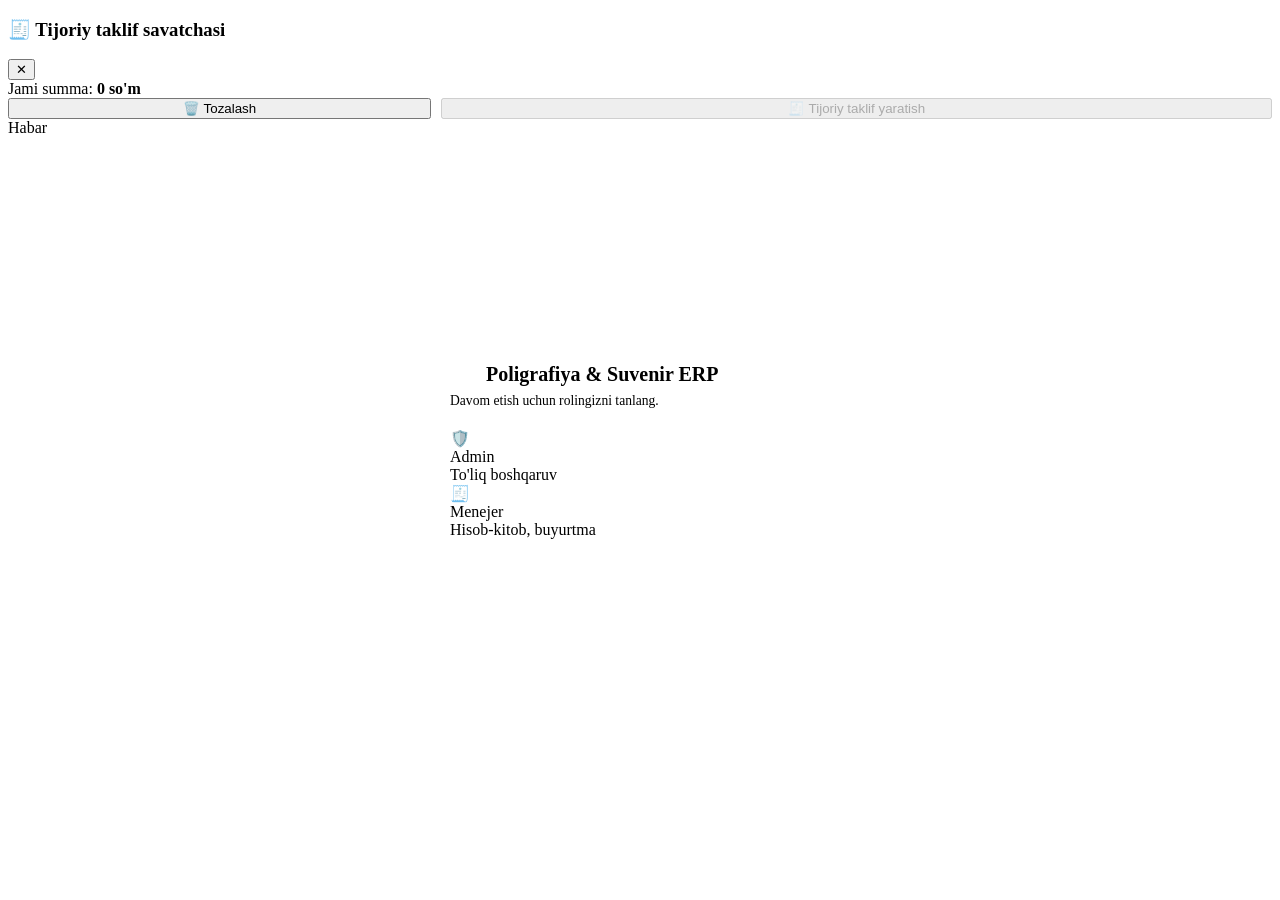
==== umumiy/index.template.html @ af69cc4c "Avto: suvenir, umumiy - 4 ta fayl - bolimlar/suvenir/suvenir.js - index.html - umumiy/core.css - umu" ====
<!DOCTYPE html>
<html lang="uz">
<head>
    <meta charset="UTF-8">
    <meta name="viewport" content="width=device-width, initial-scale=1.0">
    <title>Bosmaxona ERP v3.8 - To'liq Versiya</title>
    <link rel="preconnect" href="https://fonts.googleapis.com">
    <link href="https://fonts.googleapis.com/css2?family=Big+Shoulders+Display:wght@600;700;800&family=Inter:wght@400;500;600;700&family=IBM+Plex+Mono:wght@500;600;700&display=swap" rel="stylesheet">
    <link rel="stylesheet" href="umumiy/core.css">
    <link rel="stylesheet" href="bolimlar/poligrafiya/poligrafiya.css">
    <link rel="stylesheet" href="bolimlar/suvenir/suvenir.css">
    <link rel="stylesheet" href="bolimlar/textile/textile.css">
    <link rel="stylesheet" href="bolimlar/sifravoy/sifravoy.css">
    <link rel="stylesheet" href="bolimlar/ofset/ofset.css">
    <link rel="stylesheet" href="bolimlar/reklama/reklama.css">
    <link rel="stylesheet" href="bolimlar/qogoz/qogoz.css">
</head>
<body>

<!-- KIRISH DARVOZASI: tizimning qolgan qismi shundan keyingina ko'rinadi -->
<div id="loginGateScreen" style="position:fixed; inset:0; z-index:9999; background:var(--bg-main); display:flex; align-items:center; justify-content:center; padding:20px;">
    <div style="width:100%; max-width:380px; background:var(--surface); border:1.5px solid var(--border); border-radius:var(--radius); box-shadow:var(--shadow); padding:32px 28px;">
        <div style="display:flex; align-items:center; gap:10px; margin-bottom:6px;">
            <svg width="26" height="26" viewBox="0 0 26 26" fill="none" xmlns="http://www.w3.org/2000/svg"><circle cx="13" cy="13" r="10.5" stroke="var(--ink)" stroke-width="2"/><line x1="13" y1="0" x2="13" y2="26" stroke="var(--ink)" stroke-width="1.4"/><line x1="0" y1="13" x2="26" y2="13" stroke="var(--ink)" stroke-width="1.4"/><circle cx="13" cy="13" r="3.4" fill="var(--magenta)"/></svg>
            <h1 style="font-family: var(--font-display); font-size: 1.25rem; margin:0;">Poligrafiya & Suvenir ERP</h1>
        </div>

        <!-- 1-QADAM: rol tanlash — Admin yoki Menejer kartochkasi -->
        <div id="loginRoleStep">
            <p style="color:var(--text-muted); font-size:0.85rem; margin:0 0 20px;">Davom etish uchun rolingizni tanlang.</p>
            <div class="login-role-grid">
                <div class="login-role-card login-role-admin" onclick="selectLoginRole('admin')">
                    <div class="login-role-icon">🛡️</div>
                    <div class="login-role-name">Admin</div>
                    <div class="login-role-desc">To'liq boshqaruv</div>
                </div>
                <div class="login-role-card login-role-menejer" onclick="selectLoginRole('menejer')">
                    <div class="login-role-icon">🧾</div>
                    <div class="login-role-name">Menejer</div>
                    <div class="login-role-desc">Hisob-kitob, buyurtma</div>
                </div>
            </div>
        </div>

        <!-- 2-QADAM: tanlangan rol uchun PIN kod kiritish -->
        <div id="loginPinStep" style="display:none;">
            <div class="login-pin-step-head">
                <span class="login-pin-role-badge" id="loginSelectedRoleLabel"></span>
                <button type="button" class="login-pin-back-btn" onclick="backToLoginRoleStep()">⬅️ Boshqa rol</button>
            </div>
            <div class="form-group" style="margin-bottom:10px;">
                <label>PIN kod (parol)</label>
                <input type="password" id="loginPinInput" placeholder="••••" inputmode="numeric" autocomplete="current-password" onkeydown="if(event.key==='Enter'){ attemptLoginGate(); }">
            </div>
            <div id="loginErrorMsg" style="display:none; color:var(--magenta); font-size:0.82rem; font-weight:600; margin-bottom:12px;"></div>
            <button class="btn" style="width:100%;" onclick="attemptLoginGate()">Kirish</button>
        </div>
    </div>
</div>

<div class="container" id="appContainer" style="display:none;">
    <div class="header">
        <h1 onclick="goToLoginLandingScreen()" style="cursor:pointer;" title="Bosh sahifaga qaytish"><svg class="regmark" width="26" height="26" viewBox="0 0 26 26" fill="none" xmlns="http://www.w3.org/2000/svg"><circle cx="13" cy="13" r="10.5" stroke="var(--ink)" stroke-width="2"/><line x1="13" y1="0" x2="13" y2="26" stroke="var(--ink)" stroke-width="1.4"/><line x1="0" y1="13" x2="26" y2="13" stroke="var(--ink)" stroke-width="1.4"/><circle cx="13" cy="13" r="3.4" fill="var(--magenta)"/></svg> Poligrafiya & Suvenir ERP <span style="font-family: var(--font-mono); font-size: 0.75rem; color: var(--text-muted); font-weight: 600; letter-spacing: 0; text-transform: none;">v3.8</span></h1>
        <div style="display:flex; align-items:center; gap:10px;">
            <button class="btn btn-outline" id="globalBackBtn" onclick="goBackScreen()">⬅️ Orqaga</button>
            <span id="currentUserBadge" onclick="logoutUser()" style="display:none; cursor:pointer; font-size:0.78rem; font-weight:600; color:var(--text-muted); background:var(--bg-soft, #f1f5f9); padding:6px 12px; border-radius:8px; white-space:nowrap;" title="Chiqish uchun bosing"></span>
            <button class="btn btn-warning" id="quoteCartBtn" onclick="handleQuoteButtonClick()">🧾 Tijoriy taklif<span id="quoteCartBadge" class="quote-badge" style="display:none;">0</span></button>
            <button class="btn btn-secondary" onclick="openReportsScreen()">📊 Hisobotlar</button>
        </div>
    </div>

    <!-- Biror bo'lim xatolik tufayli yuklanmasa, shu yerda ogohlantirish chiqadi (umumiy/yordamchi.js) -->
    <div id="bolimXatoBanner" style="display:none;"></div>

    <!-- MAIN DASHBOARD -->
    <div id="selectionScreen">
        <div class="search-box">
            <input type="text" id="searchInput" placeholder="Mahsulot nomini kiriting..." oninput="filterProducts()">
        </div>

        <!-- @include poligrafiya/grid -->

        <!-- @include textile/grid -->

        <!-- @include suvenir/grid -->

        <!-- @include reklama/grid -->

        <!-- @include ofset/grid -->

        <!-- @include sifravoy/grid -->
    </div>

    <!-- KALKULYATOR EKRANI -->
    <div id="calcScreen" class="screen">
        <h2 id="currentProductName" style="margin-bottom: 20px; color: var(--primary);"></h2>
        
        <div class="calc-grid">
            <div id="dynamicForm"></div>

            <div class="right-panel-col" id="rightPanelColumn">
                <!-- Dinamik o'ng panel yoki natija -->
            </div>
        </div>
    </div>

    <!-- ADMIN PANEL EKRANI -->
    <div id="adminScreen" class="screen">
        <div id="adminCategorySelection">
            <div style="margin-bottom:12px;">
                <button class="btn btn-warning" id="addCustomProductBtn" style="white-space:nowrap;" onclick="openAddCustomProduct()">➕ Yangi mahsulot qo'shish</button>
            </div>
            <div id="adminCategoryGridContainer"></div>
            <div id="adminCatEmptyState" class="admin-cat-empty" style="display:none;">🔍 Hech narsa topilmadi. Qidiruvni tekshiring.</div>

            <div id="customProductsSection" style="margin-top:20px;"></div>

            <div id="customProductFormBox" class="add-pen-card" style="display:none; margin-top:20px;">
                <div class="add-pen-card-title" id="customProductFormTitle">➕ Yangi mahsulot qo'shish</div>
                <p style="font-size:0.82rem; color:var(--text-muted); margin-bottom:14px; line-height:1.5;">
                    Bu yerda qo'shilgan mahsulot mijoz/menejer ekranida tanlangan bo'limga avtomatik chiqadi.
                    Narxlash oddiy: miqdor oralig'i + chop etish turi bo'yicha jadval. Murakkabroq (poligrafiya grammaji,
                    tekstil rulon-DTF, reklama-stend o'lchami kabi) hisoblash kerak bo'lsa — buni admin bilan alohida sozlash kerak.
                </p>
                <div style="display:flex; gap:14px; flex-wrap:wrap;">
                    <div class="form-group" style="flex:2; min-width:200px;">
                        <label>Mahsulot nomi:</label>
                        <input type="text" id="cpName" placeholder="Masalan: Magnit">
                    </div>
                    <div class="form-group" style="flex:0 0 90px;">
                        <label>Ikonka (emoji):</label>
                        <input type="text" id="cpIcon" placeholder="🆕" value="🆕">
                    </div>
                    <div class="form-group" style="flex:1; min-width:160px;">
                        <label>Bo'lim (kategoriya):</label>
                        <select id="cpCategory">
                            <option value="poligrafiya">Poligrafiya</option>
                            <option value="textile">Tekstil</option>
                            <option value="souvenir" selected>Suvenir</option>
                            <option value="reklama">Reklama</option>
                        </select>
                    </div>
                </div>

                <div class="form-group" style="margin-top:14px;">
                    <label>Chop etish turlari (kamida bittasi):</label>
                    <div class="options-group">
                        <label style="display:flex; align-items:center; gap:6px; font-weight:500; font-size:0.9rem;">
                            <input type="checkbox" id="cpPrint_uv" checked onchange="onCustomPrintTypeToggle()"> UF Pechat
                        </label>
                        <label style="display:flex; align-items:center; gap:6px; font-weight:500; font-size:0.9rem;">
                            <input type="checkbox" id="cpPrint_dtf" onchange="onCustomPrintTypeToggle()"> UF DTF Pechat
                        </label>
                        <label style="display:flex; align-items:center; gap:6px; font-weight:500; font-size:0.9rem;">
                            <input type="checkbox" id="cpPrint_gravirovka" onchange="onCustomPrintTypeToggle()"> Gravirovka
                        </label>
                    </div>
                </div>

                <div style="display:flex; gap:24px; flex-wrap:wrap; margin-top:10px;">
                    <label style="display:flex; align-items:center; gap:6px; font-weight:500; font-size:0.9rem;">
                        <input type="checkbox" id="cpHasSize"> O'lcham (kenglik/balandlik) kiritish kerak
                    </label>
                    <label style="display:flex; align-items:center; gap:6px; font-weight:500; font-size:0.9rem;">
                        <input type="checkbox" id="cpHasSides"> Bir/ikki tomonlama tanlov kerak <span style="color:var(--text-muted); font-weight:400;">(ikki tomonlama — narx 2x)</span>
                    </label>
                    <label style="display:flex; align-items:center; gap:6px; font-weight:500; font-size:0.9rem;">
                        <input type="checkbox" id="cpHasKlishe" onchange="toggleCustomKlisheRow()"> Bir martalik to'lov (klishe va h.k.) kerak
                    </label>
                </div>
                <div id="cpKlisheFeeRow" class="form-group" style="display:none; max-width:240px; margin-top:10px;">
                    <label>Bir martalik to'lov summasi (so'm):</label>
                    <input type="number" id="cpKlisheFee" min="0" value="0">
                    <p style="font-size:0.78rem; color:var(--text-muted);">Faqat "Gravirovka" chop turi tanlanganda qo'llanadi.</p>
                </div>

                <div style="margin-top:18px;">
                    <div class="price-size-title" style="margin-bottom:8px;">📊 Narx jadvali (miqdor oralig'i bo'yicha):</div>
                    <div style="overflow-x:auto;">
                        <table class="tier-table">
                            <thead><tr id="cpTierHead"></tr></thead>
                            <tbody id="cpTierBody"></tbody>
                        </table>
                    </div>
                    <button type="button" class="btn btn-outline" style="margin-top:10px;" onclick="addCustomTierRow()">+ Oraliq qo'shish</button>
                </div>

                <div style="display:flex; gap:10px; margin-top:20px;">
                    <button class="btn" onclick="saveCustomProduct()">💾 Saqlash</button>
                    <button class="btn btn-outline" onclick="closeCustomProductForm()">Bekor qilish</button>
                </div>
            </div>

            <div class="add-pen-card" style="margin-top: 24px; padding: 12px 16px;">
                <div style="display:flex; align-items:center; gap:12px; flex-wrap:wrap;">
                    <span style="font-weight:700; color:var(--primary); white-space:nowrap; font-size:0.88rem;">🚕 Taxi</span>
                    <label style="font-size:0.8rem; color:var(--text-muted); display:flex; align-items:center; gap:5px;">Narxi (so'm):
                        <input type="number" min="0" id="taxiNarxiInput" value="150000" style="width:120px; padding:5px 8px;">
                    </label>
                    <button class="btn btn-success" style="padding:6px 14px; font-size:0.8rem;" onclick="saveTaxiNarxi()">💾 Saqlash</button>
                    <span style="font-size:0.75rem; color:var(--text-muted); flex-basis:100%;">Barcha bo'limlarda har bir buyurtmaga bir marta (marja bilan) qo'shiladi.</span>
                </div>
            </div>
        </div>

        <div id="adminSpecificProductManager" style="display: none;">
            <!-- Yuqori panel (umumiy/admin-ux.js): yo'l, mahsulot almashtirish, saqlash holati -->
            <div class="admin-toolbar">
                <button class="btn btn-outline admin-toolbar-back" onclick="adminOrqaga()" title="Mahsulotlar ro'yxatiga qaytish">⬅️ Ro'yxat</button>
                <div class="admin-toolbar-title">
                    <div class="admin-breadcrumb" id="adminBreadcrumb">Admin panel</div>
                    <h2 id="currentManagingTitle"></h2>
                </div>
                <select id="adminProductSwitcher" class="admin-product-switcher" data-ux-skip onchange="adminMahsulotAlmashtir(this.value)" title="Boshqa mahsulotga o'tish"></select>
                <span id="adminSaveState" class="admin-save-state">✓ Hammasi saqlangan</span>
            </div>
            <div id="adminSectionNav" class="admin-section-nav" style="display:none;"></div>

            <!-- @include ofset/admin -->
            <!-- @include sifravoy/admin -->
            <!-- @include qogoz/admin -->
            <!-- @include poligrafiya/admin -->
            <!-- @include reklama/admin -->
            <!-- @include textile/admin -->
            <!-- @include suvenir/admin -->

            <div class="add-pen-card" id="adminModelAddForm">
                <div class="add-pen-card-head">
                    <div class="add-pen-card-title" id="penFormTitle">➕ Yangi Model Qo'shish</div>
                    <div class="add-pen-card-sub">Ma'lumotlarni to'ldiring va saqlang — ro'yxat pastda avtomatik yangilanadi.</div>
                </div>
                <input type="hidden" id="editPenIndex" value="-1">

                <div class="model-form-section">
                    <div class="model-form-section-title"><span class="mfs-num">1</span> Asosiy ma'lumotlar</div>
                    <div class="form-row">
                        <div class="form-group">
                            <label>Model ID / Kodu:</label>
                            <input type="text" id="newPenId" placeholder="TR-01">
                        </div>

                        <div class="form-group">
                            <label>Model Nomi:</label>
                            <input type="text" id="newPenName" placeholder="Model Nomi">
                        </div>

                        <div class="form-group" id="basePriceGroup">
                            <label>Model Baza Narxi (so'm):</label>
                            <input type="number" id="newPenPrice" placeholder="50000">
                        </div>
                    </div>

                    <div class="form-row" id="souvenirFieldsRow">
                        <div class="form-group">
                            <label>Asosiy rasm <span style="color:#e11d48;">*</span> (majburiy):</label>
                            <div class="image-upload-row">
                                <div class="image-upload-preview" id="newPenImagePreviewBox">
                                    <img id="newPenImagePreview" alt="" style="display:none;" onerror="this.src=placeholderImg('Rasm yo\'q', 150, 150)">
                                    <span id="newPenImagePreviewPlaceholder">🖼️</span>
                                </div>
                                <input type="file" id="newPenFile" accept="image/*" onchange="previewPenImage(this)">
                            </div>
                            <label style="margin-top:10px;">Qo'shimcha rasmlar <span style="font-weight:400;color:var(--text-muted);">(ixtiyoriy, 12 tagacha — menejer model yonida ko'radi)</span>:</label>
                            <input type="file" id="newPenExtraFiles" accept="image/*" multiple onchange="addPenExtraImages(this)">
                            <div class="pen-extra-list" id="penExtraImagesList"></div>
                        </div>

                        <div class="form-group">
                            <label>Ruxsat berilgan Chop Turlari:</label>
                            <div class="checkbox-group" id="checkboxGroupContainer">
                                <label id="uvCheckLabel"><input type="checkbox" id="chkUv" checked> UF Pechat</label>
                                <label id="sifravoyCheckLabel"><input type="checkbox" id="chkSifravoy" checked> Sifravoy Pechat</label>
                                <label id="dtfCheckLabel" style="display:none;"><input type="checkbox" id="chkDtf" checked> <span id="dtfCheckLabelText">UF DTF</span></label>
                                <label id="gravirovkaCheckLabel" style="display:none;"><input type="checkbox" id="chkGravirovka" checked> <span id="gravirovkaCheckLabelText">Gravirovka</span></label>
                            </div>
                        </div>
                    </div>
                </div>

                <div class="model-form-section">
                    <div class="model-form-section-title"><span class="mfs-num">2</span> Narxlash</div>

                <div class="price-size-box" id="printPricesBox">
                    <div class="price-size-title">🏷️ Har bir chop turi uchun alohida narxlar (so'mda):</div>
                    <div class="form-row" id="printPricesRowContainer">
                        <div class="form-group" id="uvPriceGroup">
                            <label>UF Pechat narxi:</label>
                            <input type="number" id="pricePrintUv" value="5000" placeholder="5000">
                        </div>
                        <div class="form-group" id="sifravoyPriceGroup">
                            <label>Sifravoy Pechat narxi:</label>
                            <input type="number" id="pricePrintSifravoy" value="4000" placeholder="4000">
                        </div>
                        <div class="form-group" id="dtfPriceGroup" style="display:none;">
                            <label><span id="dtfPriceLabelText">UF DTF</span> narxi:</label>
                            <input type="number" id="pricePrintDtf" value="5500" placeholder="5500">
                        </div>
                        <div class="form-group" id="gravirovkaPriceGroup" style="display:none;">
                            <label><span id="gravirovkaPriceLabelText">Gravirovka</span> narxi:</label>
                            <input type="number" id="pricePrintGravirovka" value="6000" placeholder="6000">
                        </div>
                    </div>
                </div>

                <div id="tiersBox" class="price-size-box" style="display: none;">
                    <div class="price-size-title">📊 Narxlar jadvali — mahsulot va chop narxi miqdorga qarab:</div>
                    <p style="font-size: 0.8rem; color: var(--text-muted); margin-bottom: 12px; line-height: 1.5;">
                        <strong>Bu modelning yagona narx manbai shu jadval.</strong> Buyurtma miqdoriga qarab narx o'zgaradi:
                        masalan 1–3 dona uchun bir narx, 4–10 dona uchun arzonroq narx.<br>
                        <strong>"Gacha" ustunini bo'sh yoki 0 qoldirsangiz — cheksiz</strong> (ya'ni "va undan yuqori") deb qabul qilinadi.
                        Oxirgi qatorni shunday yopish tavsiya etiladi.<br>
                        Saqlash uchun kamida bitta oraliq va undagi mahsulot narxi to'ldirilgan bo'lishi shart.
                    </p>
                    <div style="overflow-x:auto;">
                        <table class="tier-table">
                            <thead><tr id="tierTableHeader"></tr></thead>
                            <tbody id="tierTableBody"></tbody>
                        </table>
                    </div>
                    <div id="tierWarningBox"></div>
                    <button type="button" class="btn btn-outline" style="height:36px; padding:0 14px; font-size:0.82rem; margin-top:12px;" onclick="addTierRow()">+ Oraliq qo'shish</button>
                    <button type="button" class="btn btn-outline" style="height:36px; padding:0 14px; font-size:0.82rem; margin-top:12px;" onclick="fillDefaultTiers()">⚡ Namuna oraliqlar (1-3, 4-10, 11-20, 21-50, 51-100, 101+)</button>
                </div>

                <div id="sizePricesBox" class="price-size-box" style="display: none;">
                    <div class="price-size-title" id="sizeBoxTitleText">📏 Razmerlar bo'yicha qo'shimcha koeffitsient/ustamalar:</div>
                    <div class="form-row">
                        <div class="form-group">
                            <label>Kichik razmer (Standart):</label>
                            <input type="number" id="priceSizeSmall" value="0" placeholder="0">
                        </div>
                        <div class="form-group">
                            <label>O'rta razmer ustamasi:</label>
                            <input type="number" id="priceSizeMedium" value="5000" placeholder="5000">
                        </div>
                        <div class="form-group">
                            <label>Katta razmer ustamasi:</label>
                            <input type="number" id="priceSizeLarge" value="12000" placeholder="12000">
                        </div>
                    </div>
                </div>
                </div>

                <div class="model-form-section">
                    <div class="model-form-section-title"><span class="mfs-num">3</span> Qo'shimcha xususiyatlar</div>

                <div id="colorsBox" class="price-size-box" style="display: none;">
                    <div class="price-size-title">🎨 Mavjud ranglar (narxga ta'sir qilmaydi):</div>
                    <div id="colorChipsEditor" style="display:flex; flex-wrap:wrap; gap:10px; margin-bottom:12px;"></div>
                    <button type="button" class="btn btn-outline" style="height:36px; padding:0 14px; font-size:0.82rem;" onclick="addColorChipRow()">+ Rang qo'shish</button>
                </div>

                <div id="lentaBox" class="price-size-box" style="display: none;">
                    <div class="price-size-title">🎗️ Lenta modellari (har birining o'z narxi bor, umumiy summaga qo'shiladi):</div>
                    <div id="lentaChipsEditor" style="display:flex; flex-wrap:wrap; gap:12px; margin-bottom:12px;"></div>
                    <button type="button" class="btn btn-outline" style="height:36px; padding:0 14px; font-size:0.82rem;" onclick="addLentaRow()">+ Lenta qo'shish</button>
                </div>

                <div id="detailsBox" class="price-size-box" style="display: none;">
                    <div class="price-size-title">📦 Nabor tarkibi (ichidagi detallar) — <span style="color:#dc2626;">to'ldirish shart</span>:</div>
                    <div id="detailsChipsEditor" style="display:flex; flex-wrap:wrap; gap:10px; margin-bottom:12px;"></div>
                    <button type="button" class="btn btn-outline" style="height:36px; padding:0 14px; font-size:0.82rem;" onclick="addDetailRow()">+ Detal qo'shish</button>
                </div>
                </div>

                <div class="form-actions">
                    <button class="btn btn-outline" id="btnCancelEdit" style="display:none;" onclick="cancelPenEdit()">Bekor qilish</button>
                    <button class="btn" id="btnSavePen" onclick="savePen()">💾 Saqlash</button>
                </div>
            </div>

            <div class="table-card" id="adminModelTableCard">
                <div class="model-list-head">
                    <div class="model-list-head-left">
                        <h3 id="tableListTitle">📋 Baza Modellari Ro'yxati</h3>
                        <span class="model-list-count" id="modelListCount"></span>
                    </div>
                    <div class="model-list-search" id="modelListSearchWrap" style="display:none;">
                        <input type="text" id="adminPensSearchInput" placeholder="🔍 ID yoki nomi bo'yicha qidirish..." oninput="filterAdminPensCards()">
                    </div>
                </div>

                <div class="table-scroll" id="adminPensTableWrap">
                <table class="admin-table">
                    <thead>
                        <tr id="adminTableHeader">
                            <th style="width: 70px;">Rasm</th>
                            <th style="width: 90px;">ID</th>
                            <th>Nomi</th>
                            <th style="width: 120px;">Baza Narxi</th>
                            <th style="width: 320px;">Chop Turlari va Narxlari</th>
                            <th style="width: 90px; text-align: right;">Amallar</th>
                        </tr>
                    </thead>
                    <tbody id="adminPensTable"></tbody>
                </table>
                </div>

                <div class="model-grid" id="adminPensCardGrid" style="display:none;"></div>
            </div>
        </div>
    </div>

    <!-- TIJORIY TAKLIF EKRANI -->
    <div id="quoteScreen" class="screen">
        <div class="no-print" style="display:flex; justify-content:flex-end; align-items:center; margin-bottom:20px; flex-wrap:wrap; gap:10px;">
            <button class="btn btn-success" onclick="window.print()">⬇️ Yuklab olish (PDF)</button>
        </div>
        <div id="quoteOfferContent"></div>
    </div>

    <!-- HISOBOTLAR EKRANI -->
    <div id="reportsScreen" class="screen">
        <h2 style="margin-bottom: 20px; color: var(--text-main);">📊 Hisobotlar</h2>

        <div class="reports-tabs">
            <button id="reportsTabBtn_statistika" class="reports-tab-btn active" onclick="switchReportsTab('statistika')">📈 Statistika</button>
            <button id="reportsTabBtn_arxiv" class="reports-tab-btn" onclick="switchReportsTab('arxiv')">🗂️ Buyurtmalar tarixi</button>
            <button id="reportsTabBtn_audit" class="reports-tab-btn" onclick="switchReportsTab('audit')">📝 O'zgarishlar tarixi</button>
            <button id="reportsTabBtn_users" class="reports-tab-btn" onclick="switchReportsTab('users')" style="display:none;">👥 Foydalanuvchilar</button>
        </div>

        <div id="reportsTab_statistika" class="reports-tab-panel">
            <div id="analyticsContent"></div>
        </div>

        <div id="reportsTab_arxiv" class="reports-tab-panel" style="display:none;">
            <div class="table-card">
                <div class="table-scroll">
                <table class="admin-table">
                    <thead>
                        <tr>
                            <th>Sana</th><th>Mijoz</th><th>Mahsulotlar</th><th>Summa</th><th style="width:170px;">Holati</th><th style="width:110px; text-align:right;">Amal</th>
                        </tr>
                    </thead>
                    <tbody id="quoteArchiveTableBody"></tbody>
                </table>
                </div>
            </div>
        </div>

        <div id="reportsTab_audit" class="reports-tab-panel" style="display:none;">
            <div class="table-card">
                <div class="table-scroll">
                <table class="admin-table">
                    <thead>
                        <tr><th style="width:150px;">Vaqt</th><th style="width:120px;">Foydalanuvchi</th><th>Amal</th><th>Tafsilot</th></tr>
                    </thead>
                    <tbody id="auditLogTableBody"></tbody>
                </table>
                </div>
            </div>
        </div>

        <div id="reportsTab_users" class="reports-tab-panel" style="display:none;">
            <p style="font-size: 0.82rem; color: var(--text-muted); margin-bottom: 12px;">
                PIN kodlar shu brauzerda saqlanadi — bu haqiqiy server autentifikatsiyasi emas, faqat ichki bo'limlarni ajratish uchun.
            </p>
            <div class="table-card" style="margin-bottom: 16px;">
                <div class="table-scroll">
                <table class="admin-table">
                    <thead>
                        <tr><th>Ism</th><th style="width:140px;">PIN kod</th><th style="width:140px;">Rol</th><th style="width:70px; text-align:right;">Amal</th></tr>
                    </thead>
                    <tbody id="usersTableBody"></tbody>
                </table>
                </div>
            </div>
            <div style="display: flex; justify-content: space-between; align-items: center; gap: 12px; flex-wrap: wrap;">
                <button class="btn" style="background: #4f46e5;" onclick="addUserRow()">+ Yangi foydalanuvchi</button>
                <button class="btn btn-success" onclick="saveUsers()">💾 Foydalanuvchilarni saqlash</button>
            </div>
        </div>
    </div>
</div>

<!-- TIJORIY TAKLIF SAVATCHASI -->
<div id="quoteCartOverlay" class="quote-cart-overlay" onclick="closeQuoteCart()"></div>
<div id="quoteCartPanel" class="quote-cart-panel">
    <div class="quote-cart-header">
        <h3>🧾 Tijoriy taklif savatchasi</h3>
        <button class="quote-cart-close" onclick="closeQuoteCart()">✕</button>
    </div>
    <div id="quoteCartItems" class="quote-cart-items"></div>
    <div class="quote-cart-footer">
        <div class="quote-cart-total-row">
            <span>Jami summa:</span>
            <strong id="quoteCartGrandTotal">0 so'm</strong>
        </div>
        <div style="display:flex; gap:10px;">
            <button class="btn btn-outline" style="flex:1;" onclick="clearQuoteCart()">🗑️ Tozalash</button>
            <button class="btn btn-success" id="quoteGenerateBtn" style="flex:2;" onclick="generateQuoteOffer()" disabled>🧾 Tijoriy taklif yaratish</button>
        </div>
    </div>
</div>

<!-- @include textile/modal -->
<!-- @include poligrafiya/modal -->

<div id="toast">Habar</div>


<!-- TO'LIQ HISOB-KITOB MA'LUMOTI MODALI — admin paroli bilan himoyalangan (barcha mahsulotlar uchun umumiy) -->
<div id="fullCalcInfoOverlay" style="display:none; position:fixed; inset:0; z-index:10000; background:rgba(15,23,42,0.55); align-items:center; justify-content:center; padding:20px;">
    <div style="background:#fff; border-radius:14px; max-width:560px; width:100%; max-height:85vh; overflow-y:auto; padding:24px; box-shadow:0 20px 50px rgba(0,0,0,0.35);">
        <div id="fullCalcInfoGate">
            <h3 style="margin:0 0 6px 0; color:var(--primary);">🔒 Parolni kiriting</h3>
            <p style="font-size:0.85rem; color:var(--text-muted); margin-bottom:14px;">To'liq hisob-kitob ma'lumotini ko'rish uchun admin paroli kerak.</p>
            <input type="password" id="fullCalcInfoPinInput" placeholder="PIN kod" style="width:100%; padding:10px 12px; border:1px solid #e2e8f0; border-radius:8px; margin-bottom:10px; box-sizing:border-box;" onkeydown="if(event.key==='Enter'){ submitFullCalcInfoPin(); }">
            <div id="fullCalcInfoError" style="color:#dc2626; font-size:0.8rem; margin-bottom:10px; display:none;">❌ Parol noto'g'ri.</div>
            <div style="display:flex; gap:10px; justify-content:flex-end;">
                <button class="btn btn-outline" onclick="closeFullCalcInfoModal()">Bekor qilish</button>
                <button class="btn" onclick="submitFullCalcInfoPin()">Kirish</button>
            </div>
        </div>
        <div id="fullCalcInfoContent" style="display:none;">
            <div style="display:flex; justify-content:space-between; align-items:center; margin-bottom:14px;">
                <h3 style="color:var(--primary); margin:0;">👁️ To'liq hisob-kitob</h3>
                <button class="btn btn-outline" style="padding:4px 10px;" onclick="closeFullCalcInfoModal()">✕</button>
            </div>
            <div id="fullCalcInfoBody" style="font-size:0.85rem; line-height:1.8; color:var(--text-main);"></div>
        </div>
    </div>
</div>

<!-- Skriptlar: har bir fayl alohida yuklanadi — bittasida xato bo'lsa, qolganlari baribir ishlaydi -->
<script src="umumiy/yordamchi.js"></script>
<script src="umumiy/core.js"></script>
<script src="bolimlar/ofset/ofset.js"></script>
<script src="bolimlar/sifravoy/sifravoy.js"></script>
<script src="bolimlar/qogoz/qogoz.js"></script>
<script src="bolimlar/poligrafiya/poligrafiya.js"></script>
<script src="bolimlar/textile/textile.js"></script>
<script src="bolimlar/suvenir/suvenir.js"></script>
<script src="bolimlar/reklama/reklama.js"></script>
<script src="umumiy/custom-products.js"></script>
<script src="umumiy/full-calc.js"></script>
<script src="umumiy/admin-ux.js"></script>
<script src="umumiy/bosh-sahifa.js"></script>
<script src="umumiy/ishga-tushirish.js"></script>
</body>
</html>
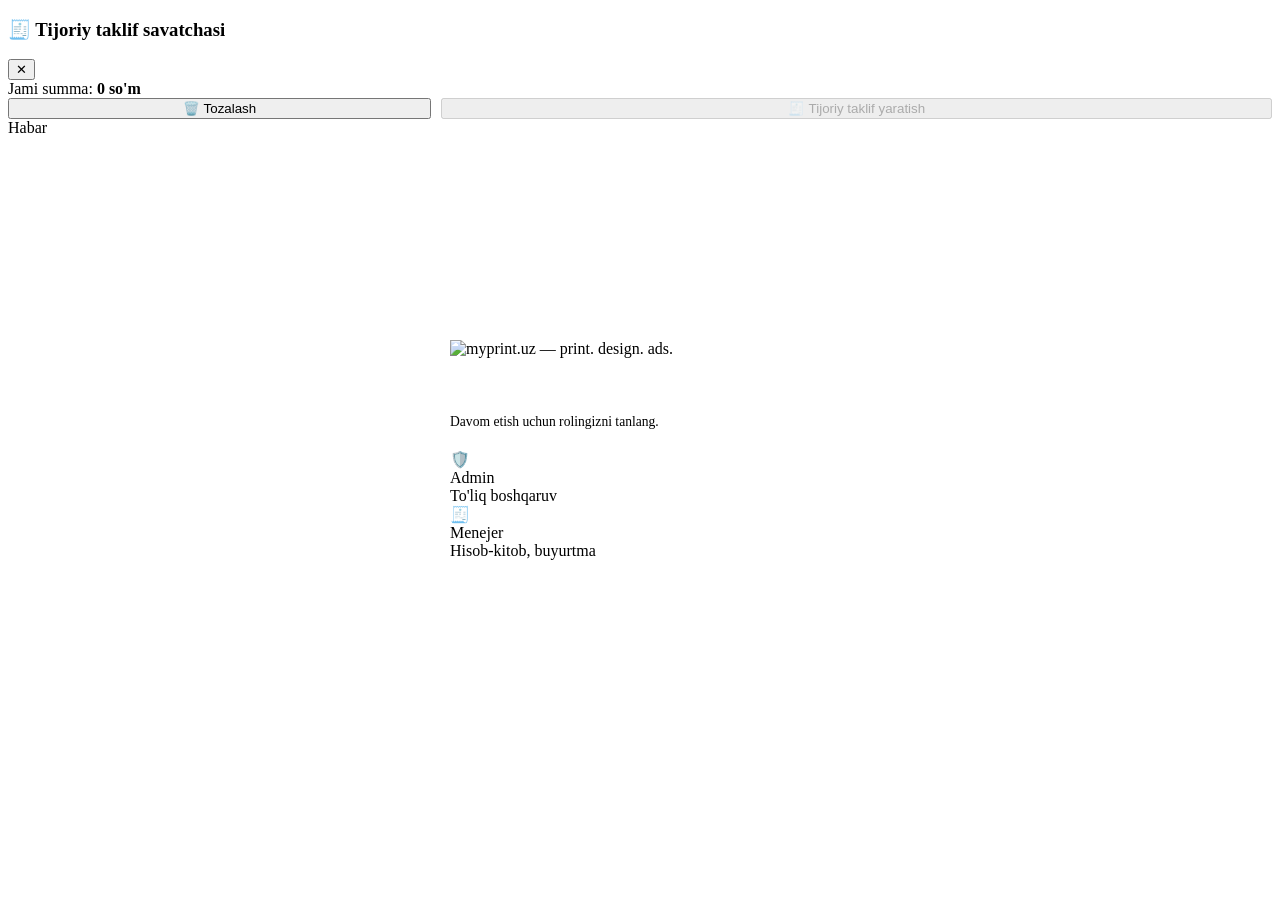
==== commit 7f5f4748: "Avto: umumiy - 4 ta fayl - index.html - umumiy/core.css - umumiy/core.js - umumiy/index.template.htm" ====
--- a/umumiy/index.template.html
+++ b/umumiy/index.template.html
@@ -3,7 +3,7 @@
 <head>
     <meta charset="UTF-8">
     <meta name="viewport" content="width=device-width, initial-scale=1.0">
-    <title>Bosmaxona ERP v3.8 - To'liq Versiya</title>
+    <title>myprint.uz ERP v3.8 - To'liq Versiya</title>
     <link rel="preconnect" href="https://fonts.googleapis.com">
     <link href="https://fonts.googleapis.com/css2?family=Big+Shoulders+Display:wght@600;700;800&family=Inter:wght@400;500;600;700&family=IBM+Plex+Mono:wght@500;600;700&display=swap" rel="stylesheet">
     <link rel="stylesheet" href="umumiy/core.css">
@@ -20,9 +20,8 @@
 <!-- KIRISH DARVOZASI: tizimning qolgan qismi shundan keyingina ko'rinadi -->
 <div id="loginGateScreen" style="position:fixed; inset:0; z-index:9999; background:var(--bg-main); display:flex; align-items:center; justify-content:center; padding:20px;">
     <div style="width:100%; max-width:380px; background:var(--surface); border:1.5px solid var(--border); border-radius:var(--radius); box-shadow:var(--shadow); padding:32px 28px;">
-        <div style="display:flex; align-items:center; gap:10px; margin-bottom:6px;">
-            <svg width="26" height="26" viewBox="0 0 26 26" fill="none" xmlns="http://www.w3.org/2000/svg"><circle cx="13" cy="13" r="10.5" stroke="var(--ink)" stroke-width="2"/><line x1="13" y1="0" x2="13" y2="26" stroke="var(--ink)" stroke-width="1.4"/><line x1="0" y1="13" x2="26" y2="13" stroke="var(--ink)" stroke-width="1.4"/><circle cx="13" cy="13" r="3.4" fill="var(--magenta)"/></svg>
-            <h1 style="font-family: var(--font-display); font-size: 1.25rem; margin:0;">Poligrafiya & Suvenir ERP</h1>
+        <div style="margin-bottom:10px;">
+            <img src="umumiy/logo.png" alt="myprint.uz — print. design. ads." style="height:64px; width:auto; display:block;">
         </div>
 
         <!-- 1-QADAM: rol tanlash — Admin yoki Menejer kartochkasi -->
@@ -60,7 +59,7 @@
 
 <div class="container" id="appContainer" style="display:none;">
     <div class="header">
-        <h1 onclick="goToLoginLandingScreen()" style="cursor:pointer;" title="Bosh sahifaga qaytish"><svg class="regmark" width="26" height="26" viewBox="0 0 26 26" fill="none" xmlns="http://www.w3.org/2000/svg"><circle cx="13" cy="13" r="10.5" stroke="var(--ink)" stroke-width="2"/><line x1="13" y1="0" x2="13" y2="26" stroke="var(--ink)" stroke-width="1.4"/><line x1="0" y1="13" x2="26" y2="13" stroke="var(--ink)" stroke-width="1.4"/><circle cx="13" cy="13" r="3.4" fill="var(--magenta)"/></svg> Poligrafiya & Suvenir ERP <span style="font-family: var(--font-mono); font-size: 0.75rem; color: var(--text-muted); font-weight: 600; letter-spacing: 0; text-transform: none;">v3.8</span></h1>
+        <h1 onclick="goToLoginLandingScreen()" style="cursor:pointer;" title="Bosh sahifaga qaytish"><img class="header-logo" src="umumiy/logo.png" alt="myprint.uz — print. design. ads."> <span class="header-versiya">v3.8</span></h1>
         <div style="display:flex; align-items:center; gap:10px;">
             <button class="btn btn-outline" id="globalBackBtn" onclick="goBackScreen()">⬅️ Orqaga</button>
             <span id="currentUserBadge" onclick="logoutUser()" style="display:none; cursor:pointer; font-size:0.78rem; font-weight:600; color:var(--text-muted); background:var(--bg-soft, #f1f5f9); padding:6px 12px; border-radius:8px; white-space:nowrap;" title="Chiqish uchun bosing"></span>
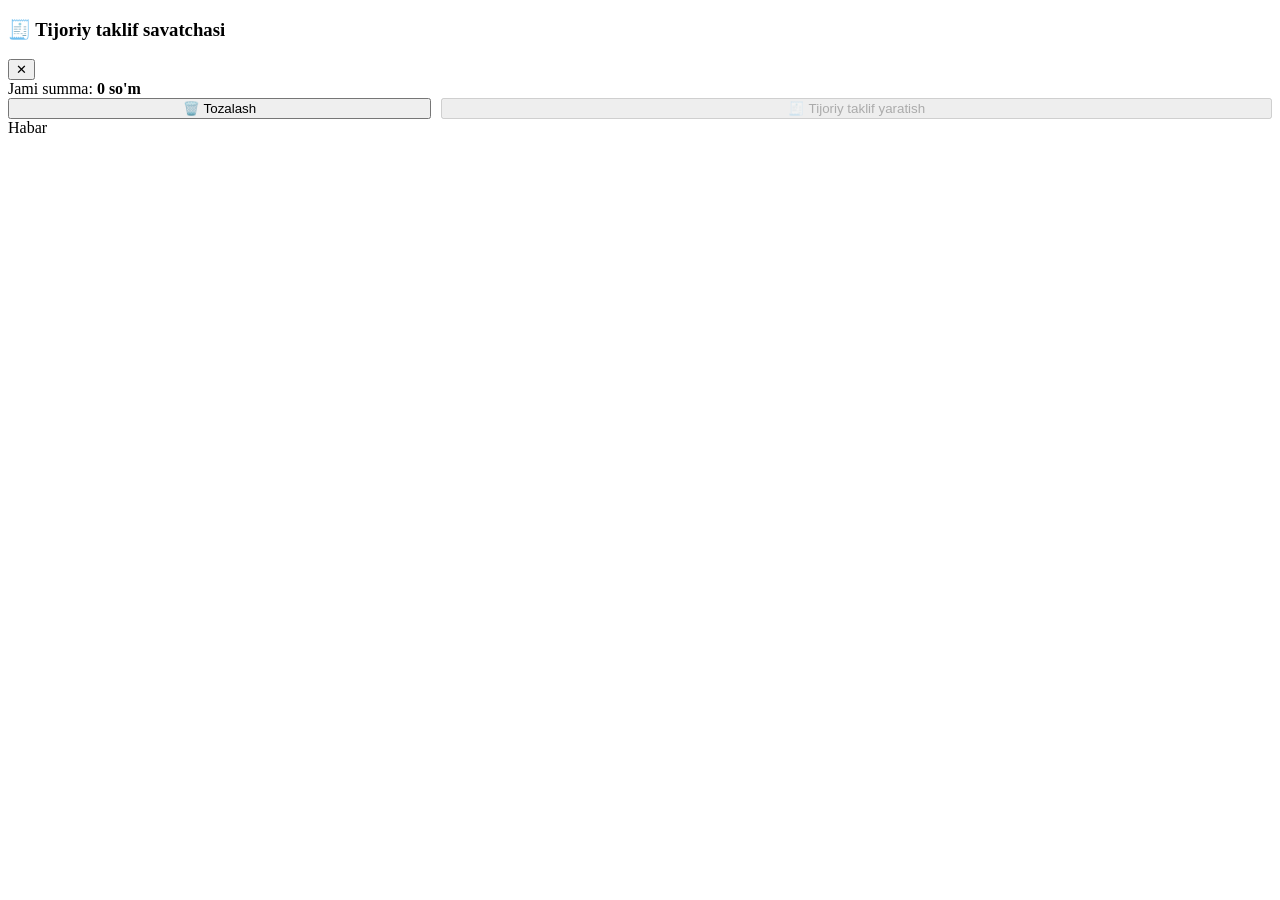
==== commit e574573a: "Login/PIN darvozasi olib tashlandi: admin va menejer uchun alohida havola (?rol=admin) Co-Authored-B" ====
--- a/umumiy/index.template.html
+++ b/umumiy/index.template.html
@@ -3,9 +3,15 @@
 <head>
     <meta charset="UTF-8">
     <meta name="viewport" content="width=device-width, initial-scale=1.0">
+    <meta name="theme-color" content="#12141c">
+    <link rel="manifest" href="manifest.webmanifest">
+    <link rel="icon" type="image/png" sizes="32x32" href="umumiy/icons/favicon-32.png">
+    <link rel="apple-touch-icon" href="umumiy/icons/apple-touch-icon.png">
+    <meta name="apple-mobile-web-app-capable" content="yes">
+    <meta name="apple-mobile-web-app-title" content="myprint ERP">
     <title>myprint.uz ERP v3.8 - To'liq Versiya</title>
     <link rel="preconnect" href="https://fonts.googleapis.com">
-    <link href="https://fonts.googleapis.com/css2?family=Big+Shoulders+Display:wght@600;700;800&family=Inter:wght@400;500;600;700&family=IBM+Plex+Mono:wght@500;600;700&display=swap" rel="stylesheet">
+    <link href="https://fonts.googleapis.com/css2?family=Inter:wght@400;500;600;700;800&display=swap" rel="stylesheet">
     <link rel="stylesheet" href="umumiy/core.css">
     <link rel="stylesheet" href="bolimlar/poligrafiya/poligrafiya.css">
     <link rel="stylesheet" href="bolimlar/suvenir/suvenir.css">
@@ -14,55 +20,16 @@
     <link rel="stylesheet" href="bolimlar/ofset/ofset.css">
     <link rel="stylesheet" href="bolimlar/reklama/reklama.css">
     <link rel="stylesheet" href="bolimlar/qogoz/qogoz.css">
+    <link rel="stylesheet" href="umumiy/shrift.css">
 </head>
 <body>
-
-<!-- KIRISH DARVOZASI: tizimning qolgan qismi shundan keyingina ko'rinadi -->
-<div id="loginGateScreen" style="position:fixed; inset:0; z-index:9999; background:var(--bg-main); display:flex; align-items:center; justify-content:center; padding:20px;">
-    <div style="width:100%; max-width:380px; background:var(--surface); border:1.5px solid var(--border); border-radius:var(--radius); box-shadow:var(--shadow); padding:32px 28px;">
-        <div style="margin-bottom:10px;">
-            <img src="umumiy/logo.png" alt="myprint.uz — print. design. ads." style="height:64px; width:auto; display:block;">
-        </div>
-
-        <!-- 1-QADAM: rol tanlash — Admin yoki Menejer kartochkasi -->
-        <div id="loginRoleStep">
-            <p style="color:var(--text-muted); font-size:0.85rem; margin:0 0 20px;">Davom etish uchun rolingizni tanlang.</p>
-            <div class="login-role-grid">
-                <div class="login-role-card login-role-admin" onclick="selectLoginRole('admin')">
-                    <div class="login-role-icon">🛡️</div>
-                    <div class="login-role-name">Admin</div>
-                    <div class="login-role-desc">To'liq boshqaruv</div>
-                </div>
-                <div class="login-role-card login-role-menejer" onclick="selectLoginRole('menejer')">
-                    <div class="login-role-icon">🧾</div>
-                    <div class="login-role-name">Menejer</div>
-                    <div class="login-role-desc">Hisob-kitob, buyurtma</div>
-                </div>
-            </div>
-        </div>
-
-        <!-- 2-QADAM: tanlangan rol uchun PIN kod kiritish -->
-        <div id="loginPinStep" style="display:none;">
-            <div class="login-pin-step-head">
-                <span class="login-pin-role-badge" id="loginSelectedRoleLabel"></span>
-                <button type="button" class="login-pin-back-btn" onclick="backToLoginRoleStep()">⬅️ Boshqa rol</button>
-            </div>
-            <div class="form-group" style="margin-bottom:10px;">
-                <label>PIN kod (parol)</label>
-                <input type="password" id="loginPinInput" placeholder="••••" inputmode="numeric" autocomplete="current-password" onkeydown="if(event.key==='Enter'){ attemptLoginGate(); }">
-            </div>
-            <div id="loginErrorMsg" style="display:none; color:var(--magenta); font-size:0.82rem; font-weight:600; margin-bottom:12px;"></div>
-            <button class="btn" style="width:100%;" onclick="attemptLoginGate()">Kirish</button>
-        </div>
-    </div>
-</div>
 
 <div class="container" id="appContainer" style="display:none;">
     <div class="header">
         <h1 onclick="goToLoginLandingScreen()" style="cursor:pointer;" title="Bosh sahifaga qaytish"><img class="header-logo" src="umumiy/logo.png" alt="myprint.uz — print. design. ads."> <span class="header-versiya">v3.8</span></h1>
         <div style="display:flex; align-items:center; gap:10px;">
             <button class="btn btn-outline" id="globalBackBtn" onclick="goBackScreen()">⬅️ Orqaga</button>
-            <span id="currentUserBadge" onclick="logoutUser()" style="display:none; cursor:pointer; font-size:0.78rem; font-weight:600; color:var(--text-muted); background:var(--bg-soft, #f1f5f9); padding:6px 12px; border-radius:8px; white-space:nowrap;" title="Chiqish uchun bosing"></span>
+            <span id="currentUserBadge" style="display:none; font-size:0.78rem; font-weight:600; color:var(--text-muted); background:var(--bg-soft, #f1f5f9); padding:6px 12px; border-radius:8px; white-space:nowrap;" title="Chiqish uchun bosing"></span>
             <button class="btn btn-warning" id="quoteCartBtn" onclick="handleQuoteButtonClick()">🧾 Tijoriy taklif<span id="quoteCartBadge" class="quote-badge" style="display:none;">0</span></button>
             <button class="btn btn-secondary" onclick="openReportsScreen()">📊 Hisobotlar</button>
         </div>
@@ -93,6 +60,7 @@
     <!-- KALKULYATOR EKRANI -->
     <div id="calcScreen" class="screen">
         <h2 id="currentProductName" style="margin-bottom: 20px; color: var(--primary);"></h2>
+        <div id="mahsulotMalumotiBox" style="display:none;"></div>
         
         <div class="calc-grid">
             <div id="dynamicForm"></div>
@@ -109,6 +77,9 @@
             <div style="margin-bottom:12px;">
                 <button class="btn btn-warning" id="addCustomProductBtn" style="white-space:nowrap;" onclick="openAddCustomProduct()">➕ Yangi mahsulot qo'shish</button>
             </div>
+            <div id="narxTekshiruvBox"></div>
+            <div id="marjaChegaraBox"></div>
+            <div id="rasmOmboriBox"></div>
             <div id="adminCategoryGridContainer"></div>
             <div id="adminCatEmptyState" class="admin-cat-empty" style="display:none;">🔍 Hech narsa topilmadi. Qidiruvni tekshiring.</div>
 
@@ -222,6 +193,8 @@
             <!-- @include reklama/admin -->
             <!-- @include textile/admin -->
             <!-- @include suvenir/admin -->
+
+            <div id="mahsulotMalumotiAdminBox"></div>
 
             <div class="add-pen-card" id="adminModelAddForm">
                 <div class="add-pen-card-head">
@@ -528,6 +501,18 @@
 <script src="bolimlar/ofset/ofset.js"></script>
 <script src="bolimlar/sifravoy/sifravoy.js"></script>
 <script src="bolimlar/qogoz/qogoz.js"></script>
+<script src="bolimlar/poligrafiya/asos.js"></script>
+<script src="bolimlar/poligrafiya/bloknot.js"></script>
+<script src="bolimlar/poligrafiya/varaqli.js"></script>
+<script src="bolimlar/poligrafiya/diplom.js"></script>
+<script src="bolimlar/poligrafiya/katalog.js"></script>
+<script src="bolimlar/poligrafiya/paket.js"></script>
+<script src="bolimlar/poligrafiya/kubarik.js"></script>
+<script src="bolimlar/poligrafiya/papka.js"></script>
+<script src="bolimlar/poligrafiya/kalendar.js"></script>
+<script src="bolimlar/poligrafiya/vizitka.js"></script>
+<script src="bolimlar/poligrafiya/stiker.js"></script>
+<script src="bolimlar/poligrafiya/dvigatel.js"></script>
 <script src="bolimlar/poligrafiya/poligrafiya.js"></script>
 <script src="bolimlar/textile/textile.js"></script>
 <script src="bolimlar/suvenir/suvenir.js"></script>
@@ -535,6 +520,10 @@
 <script src="umumiy/custom-products.js"></script>
 <script src="umumiy/full-calc.js"></script>
 <script src="umumiy/admin-ux.js"></script>
+<script src="umumiy/narx-tekshiruv.js"></script>
+<script src="umumiy/rasm-ombori.js"></script>
+<script src="umumiy/mahsulot-malumoti.js"></script>
+<script src="umumiy/marja-nazorat.js"></script>
 <script src="umumiy/bosh-sahifa.js"></script>
 <script src="umumiy/ishga-tushirish.js"></script>
 </body>
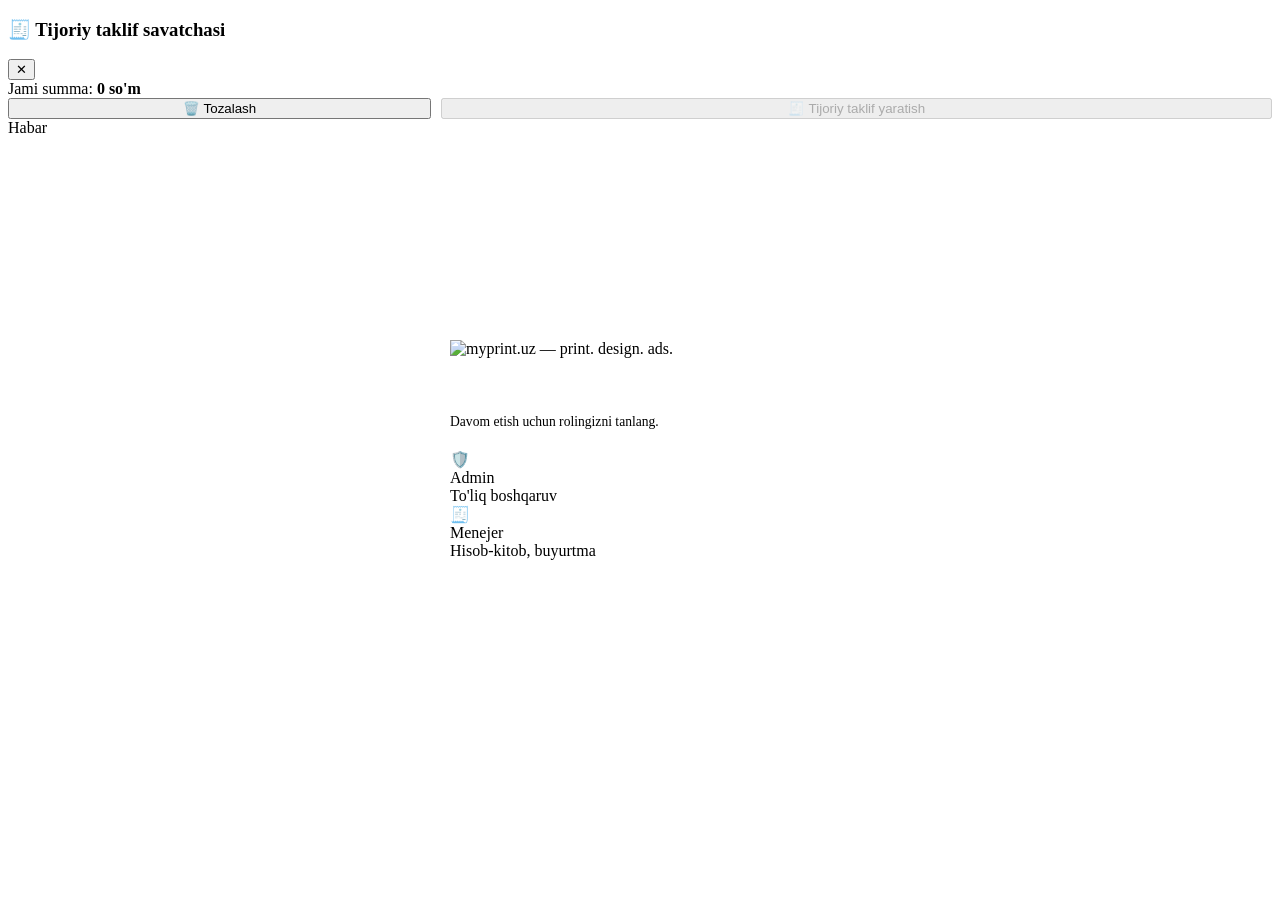
==== commit 8b797c31: "Kirish: rolsiz havolada rol tanlash + PIN; ?rol=admin / ?rol=menejer havolalari PINsiz Co-Authored-B" ====
--- a/umumiy/index.template.html
+++ b/umumiy/index.template.html
@@ -24,12 +24,52 @@
 </head>
 <body>
 
+<!-- KIRISH DARVOZASI: tizimning qolgan qismi shundan keyingina ko'rinadi -->
+<div id="loginGateScreen" style="position:fixed; inset:0; z-index:9999; background:var(--bg-main); display:flex; align-items:center; justify-content:center; padding:20px;">
+    <div style="width:100%; max-width:380px; background:var(--surface); border:1.5px solid var(--border); border-radius:var(--radius); box-shadow:var(--shadow); padding:32px 28px;">
+        <div style="margin-bottom:10px;">
+            <img src="umumiy/logo.png" alt="myprint.uz — print. design. ads." style="height:64px; width:auto; display:block;">
+        </div>
+
+        <!-- 1-QADAM: rol tanlash — Admin yoki Menejer kartochkasi -->
+        <div id="loginRoleStep">
+            <p style="color:var(--text-muted); font-size:0.85rem; margin:0 0 20px;">Davom etish uchun rolingizni tanlang.</p>
+            <div class="login-role-grid">
+                <div class="login-role-card login-role-admin" onclick="selectLoginRole('admin')">
+                    <div class="login-role-icon">🛡️</div>
+                    <div class="login-role-name">Admin</div>
+                    <div class="login-role-desc">To'liq boshqaruv</div>
+                </div>
+                <div class="login-role-card login-role-menejer" onclick="selectLoginRole('menejer')">
+                    <div class="login-role-icon">🧾</div>
+                    <div class="login-role-name">Menejer</div>
+                    <div class="login-role-desc">Hisob-kitob, buyurtma</div>
+                </div>
+            </div>
+        </div>
+
+        <!-- 2-QADAM: tanlangan rol uchun PIN kod kiritish -->
+        <div id="loginPinStep" style="display:none;">
+            <div class="login-pin-step-head">
+                <span class="login-pin-role-badge" id="loginSelectedRoleLabel"></span>
+                <button type="button" class="login-pin-back-btn" onclick="backToLoginRoleStep()">⬅️ Boshqa rol</button>
+            </div>
+            <div class="form-group" style="margin-bottom:10px;">
+                <label>PIN kod (parol)</label>
+                <input type="password" id="loginPinInput" placeholder="••••" inputmode="numeric" autocomplete="current-password" onkeydown="if(event.key==='Enter'){ attemptLoginGate(); }">
+            </div>
+            <div id="loginErrorMsg" style="display:none; color:var(--magenta); font-size:0.82rem; font-weight:600; margin-bottom:12px;"></div>
+            <button class="btn" style="width:100%;" onclick="attemptLoginGate()">Kirish</button>
+        </div>
+    </div>
+</div>
+
 <div class="container" id="appContainer" style="display:none;">
     <div class="header">
         <h1 onclick="goToLoginLandingScreen()" style="cursor:pointer;" title="Bosh sahifaga qaytish"><img class="header-logo" src="umumiy/logo.png" alt="myprint.uz — print. design. ads."> <span class="header-versiya">v3.8</span></h1>
         <div style="display:flex; align-items:center; gap:10px;">
             <button class="btn btn-outline" id="globalBackBtn" onclick="goBackScreen()">⬅️ Orqaga</button>
-            <span id="currentUserBadge" style="display:none; font-size:0.78rem; font-weight:600; color:var(--text-muted); background:var(--bg-soft, #f1f5f9); padding:6px 12px; border-radius:8px; white-space:nowrap;" title="Chiqish uchun bosing"></span>
+            <span id="currentUserBadge" onclick="logoutUser()" style="display:none; cursor:pointer; font-size:0.78rem; font-weight:600; color:var(--text-muted); background:var(--bg-soft, #f1f5f9); padding:6px 12px; border-radius:8px; white-space:nowrap;" title="Chiqish uchun bosing"></span>
             <button class="btn btn-warning" id="quoteCartBtn" onclick="handleQuoteButtonClick()">🧾 Tijoriy taklif<span id="quoteCartBadge" class="quote-badge" style="display:none;">0</span></button>
             <button class="btn btn-secondary" onclick="openReportsScreen()">📊 Hisobotlar</button>
         </div>
